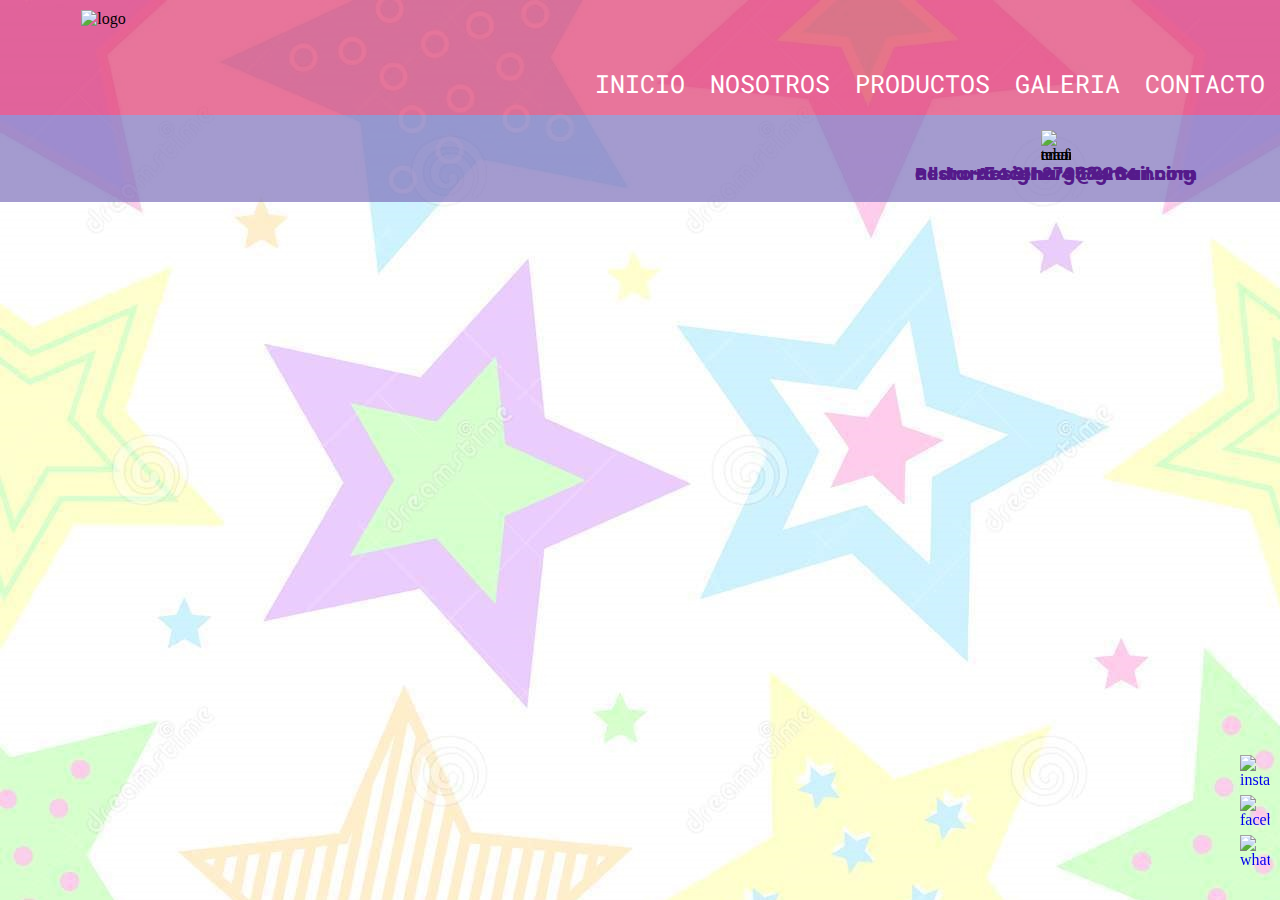
==== pages/contacto.html @ ff0ba6a3 "Proyecto Final" ====
<!DOCTYPE html>
<html lang="en">

<head>
    <meta charset="UTF-8">
    <meta http-equiv="X-UA-Compatible" content="IE=edge">
    <meta name="viewport" content="width=device-width, initial-scale=1.0">
    <link rel="stylesheet" href="../css/style.css">
    <link rel="icon" href="../assets/logo/logo.jpg">
    <title>AllStar</title>
</head>

<body>

    <div class="grid-container">
        <div class="header">

            <div class="grid-container-head">
                <div class="redes">
                    <a href="https://www.instagram.com/allstarargentina/" target="_blank">
                        <img src="./assets/logo/instagram (1).png" alt="instagram" class="instagram"></a>
                    <a href="https://m.facebook.com/profile.php?lst=100083978177848%3A100083978177848%3A1659454149&fref=nf&pn_ref=story"
                        target="_blank">
                        <img src="./assets/logo/facebook.png" alt="facebook" class="facebook"></a>
                </div>
                <div class="logo">
                    <img src="./assets/logo/png 359 x 151.png" alt="logo">
                </div>
                <div class="navbar">
                    <nav>
                        <ul>
                            <li><a href="../index.html">INICIO</a></li>
                            <li><a href="./nosotros.html">NOSOTROS</a></li>
                            <li><a href="./productos.html">PRODUCTOS</a></li>
                            <li><a href="./galeria.html">GALERIA</a></li>
                            <li><a href="./contacto.html">CONTACTO</a></li>
                        </ul>
                    </nav>
                </div>
            </div>

        </div>
        <div class="main">
            <div class="grid-container-main">
                

            </div>
        </div>

        <a href="https://api.whatsapp.com/send?phone=5491127988263&text=Hola, Quisiera Informacion acerca de"
            target="_blank"><img class="whatsapp" src="./assets/logo/whatsapp.png" alt="whatsapp"></a>

        <a href="https://www.instagram.com/allstarargentina/" target="_blank"><img src="./assets/logo/instagram (1).png"
                alt="instagram" class="instagram"></a>

        <a href="https://m.facebook.com/profile.php?lst=100083978177848%3A100083978177848%3A1659454149&fref=nf&pn_ref=story"
            target="_blank">
            <img src="./assets/logo/facebook.png" alt="facebook" class="facebook">
        </a>

        <div class="footer">
            <div class="grid-container-footer">
                <div class="ubicacion">
                    <img src="./assets/logo/mapa2.png" alt="mapa" class="mapa">
                    <p>Pedro Arocena 4584 Canning</p>
                </div>
                <div class="contacto">
                    <img src="./assets/logo/telefono.png" alt="telefono" class="telefono">
                    <p>+54 911 2798 8264</p>
                </div>
                <div class="email">
                    <img src="./assets/logo/email.png" alt="email" class="email">
                    <p>allstardesignarg@gmail.com</p>
                </div>
                <div class="seguimos">

                </div>
            </div>
        </div>

    </div>

</body>

</html>
---- css/style.css ----
@import url('https://fonts.googleapis.com/css2?family=Nunito+Sans:ital,wght@0,400;0,700;0,900;1,200&family=Roboto+Mono:ital,wght@0,400;1,200;1,500;1,700&display=swap');
@import url('https://fonts.googleapis.com/css2?family=Cardo:ital,wght@0,400;0,700;1,400&family=Hind:wght@400;500;700&display=swap');
@import url('https://fonts.googleapis.com/css2?family=Noto+Sans:ital,wght@0,400;0,900;1,300;1,500&family=Noto+Serif:ital,wght@0,400;0,700;1,700&display=swap');
@import url('https://fonts.googleapis.com/css2?family=Kaushan+Script&display=swap');
@import url('https://fonts.googleapis.com/css2?family=Poppins:ital,wght@0,100;0,400;1,400&display=swap');
/* font-family: 'Nunito Sans', sans-serif;
font-family: 'Roboto Mono', monospace;
font-family: 'Hind', sans-serif;
font-family: 'Cardo', serif;
font-family: 'Noto Sans', sans-serif;
font-family: 'Noto Serif', serif;
font-family: 'Kaushan Script', cursive;
font-family: 'Poppins', sans-serif;
#E2A0FF
#FFC1CF
#DB2763
#DB2763*/

* {
    margin: 0;
    padding: 0;
}

html {
    background-image: url(../assets/img/estrellas1.jpg);
}

.grid-container {
    display: grid;
    grid-template-columns: 1 auto;
    grid-template-rows: repeat(3, auto);
    grid-template-areas:
        "header"
        "main"
        "footer"
    ;
}

.header {
    grid-area: header;
    background-color: #db2763a3;
}




.main {
    grid-area: main;

}

.footer {
    grid-area: footer;
    background-color: #7d70bab3;
    ;
}

.grid-container-header {
    display: grid;
    grid-template-columns: 1 auto;
    grid-template-rows: repeat(3, auto);
    grid-template-areas:
        "redes"
        "logo"
        "navbar"

    ;
    grid-area: header;
}


.redes {
    display: none;
    justify-content: space-evenly;
    grid-area: redes;
}

.redes img {
    width: 30px;
    height: 30px;
    padding-top: 10px;
}

.logo {
    display: flex;
    justify-content: center;
    grid-area: logo;
}

.logo img {
    width: 200px;
    height: 84px;
}

.navbar {
    display: flex;
    flex-direction: column;
    align-items: center;
    grid-area: navbar;
}

.navbar ul {
    display: flex;
    flex-direction: row;
    list-style: none;
}

.navbar li {
    padding: 5px;

}

.navbar a {
    font-family: 'Roboto Mono', monospace;
    font-size: 15px;
    text-decoration: none;
    color: white;
}

.grid-container-main {
    display: grid;
    grid-template-columns: repeat(2, auto);
    grid-template-rows: repeat(2, auto);
    grid-template-areas:
        "sectionOne sectionOne"
        "sectionTwo sectionTwo"
    ;
    grid-area: main;
}

.sectionOne {
    display: flex;
    flex-direction: column;
    grid-area: sectionOne;
    background-image: url(https://sublishop.com.ar/wp-content/uploads/2019/11/fondo_header3-4.jpg);
    background-repeat: no-repeat;
    /* background-size: 100%; */
    align-items: center;
    padding-top: 15px;
    padding-bottom: 15px;
    margin-top: 15px;
    margin-bottom: 15px;
}

.sectionOne h1 {
    font-family: 'Kaushan Script', cursive;
    color: white;
    text-align: center;

}

.sectionOne p {
    font-family: 'Poppins', sans-serif;
    font-size: 18px;
    color: white;
    text-align: center;
    padding-right: 20px;
    padding-left: 20px;
}

.sectionOne img {
    width: 150px;
    height: 171px;
    padding-top: 10px;

}

.sectionTwo {
    display: flex;
    flex-direction: column;
    grid-area: sectionTwo;
    background-image: url(https://sublishop.com.ar/wp-content/uploads/2019/11/fondo_header3-4.jpg);
    background-repeat: no-repeat;
    /* background-size: 100%; */
    align-items: center;
    padding-top: 15px;
    padding-bottom: 15px;
    margin-top: 7px;
    margin-bottom: 15px;
}

.sectionTwo img {
    width: 200px;
    height: 200px;
    padding-top: 10px;
}

.sectionTwo h2 {
    font-family: 'Kaushan Script', cursive;
    color: white;
    font-size: 35px;
    text-align: center;
}

.sectionTwo p {
    font-family: 'Poppins', sans-serif;
    font-size: 18px;
    color: white;
    text-align: center;
    padding-right: 20px;
    padding-left: 20px;
}

.grid-container-footer {
    display: grid;
    grid-template-columns: 1 auto;
    grid-template-rows: repeat(3, auto);
    grid-template-areas:
        "ubicacion"
        "contacto"
        "email"
    ;
    grid-area: footer;
}


.footer {
    padding-top: 15px;
    padding-bottom: 15px;
}

.ubicacion {
    display: flex;
    grid-area: ubicacion;
    flex-direction: column;
    align-items: center;

}

.logoTwo {
    display: none;
}

.googleMap {
    display: none;
}

.ubicacion img {
    width: 30px;
    height: 30px;
}

.ubicacion p {
    font-family: 'Poppins', sans-serif;
    font-size: 18px;
    color: #551A8B;

}

.contacto {
    display: flex;
    flex-direction: column;
    grid-area: contacto;
    align-items: center;
}

.contacto img {
    width: 30px;
    height: 30px;
}

.contacto p {
    font-family: 'Poppins', sans-serif;
    font-size: 18px;
    color: #551A8B;
}

.email {
    display: flex;
    flex-direction: column;
    grid-area: email;
    align-items: center;
}

.email img {
    width: 30px;
    height: 30px;

}

.email p {
    font-family: 'Poppins', sans-serif;
    font-size: 18px;
    color: #551A8B;
}

.instagram {
    width: 30px;
    height: 30px;
    display: inline-block;
    position: fixed;
    bottom: 115px;
    right: 10px;
}

.facebook {
    width: 30px;
    height: 30px;
    display: inline-block;
    position: fixed;
    bottom: 75px;
    right: 10px;
}

.whatsapp {
    width: 30px;
    height: 30px;
    display: inline-block;
    position: fixed;
    bottom: 35px;
    right: 10px;
}

.navbarTwo {
    display: none;
}


@media (min-width: 768px) {

    .footer {
        margin-bottom: auto;
    }

    .sectionOne {
        display: flex;
        flex-direction: row;
    }

    .tituloOne {
        width: 400px;
        height: 250px;
        padding-top: 40px;
        margin-left: 40px;
    }

    .vasoPer {
        margin-left: 110px;
    }

    .sectionTwo {
        display: flex;
        flex-direction: row-reverse;
    }

    .tituloTwo {
        width: 400px;
        height: 250px;
        padding-top: 40px;
        margin-right: 40px;
    }

    .llaveroPer {
        margin-right: 50px;
    }

}

@media (min-width: 1020px) {

    .grid-container-head {
        display: grid;
        grid-template-columns: repeat(2, auto);
        grid-template-rows: 1 auto;
        grid-template-areas:
            "logo navbar";
        grid-area: header;
    }

    .logo {
        display: flex;
        align-items: flex-end;
    }

    .logo img {
        width: 250px;
        height: 105px;
        padding-top: 10px;
    }



    .navbar {
        display: flex;
        flex-direction: column;
        align-items: flex-end;
        justify-content: flex-end;
        padding-right: 10px;
        padding-bottom: 10px;
    }

    .navbar a {
        font-size: 19px;
        padding-left: 15px;
    }

    .tituloOne {
        width: 600px;
        height: 250px;
        padding-top: 80px;
        margin-left: 40px;
        font-size: 22px;
    }

    .tituloOne p {
        font-size: 20px;
    }

    .vasoPer {
        margin-left: 110px;
    }

    .sectionOne img {
        width: 200px;
        height: 229px;
    }

    .tituloTwo {
        width: 600px;
        height: 250px;
        padding-top: 80px;
        margin-right: 40px;
    }

    .tituloTwo h2 {
        font-size: 42px;
    }

    .tituloTwo p {
        font-size: 20px;
    }

    .sectionTwo img {
        width: 300px;
        height: 300px;
    }

    .grid-container-footer {
        display: grid;
        grid-template-columns: repeat(4, auto);
        grid-template-rows: 1 auto;
        grid-template-areas:
            "logoTwo navbarTwo datosTwo gooleMap"
        ;
        grid-area: footer;
    }

    .logoTwo {
        display: flex;
        justify-content: center;
        align-items: center;
        grid-area: logoTwo;

    }

    .logoTwo img {
        width: 230px;
        height: 96px;
    }

    .navbarTwo {
        display: inline;
        display: flex;
        justify-content: center;
        align-items: center;
        justify-content: flex-start;
        grid-area: navbarTwo;
    }

    .navbarTwo ul {
        list-style: none;
    }

    .navbarTwo li {
        padding-top: 7px;
    }

    .navbarTwo a {
        text-decoration: none;
    }

    .datosTwo {
        display: flex;
        flex-direction: column;
        grid-area: datosTwo;
        right: 10px;
    }

    .googleMap {
        display: flex;
        grid-area: googleMap;
    }

    .datosTwo p {
        font-size: 15px;
    }

}

@media (min-width: 1280px) {

    .tituloOne {
        width: 800px;
        height: 250px;
        padding-top: 80px;
        margin-left: 40px;
        font-size: 22px;
    }

    .tituloOne p {
        font-size: 25px;
    }


    .sectionOne img {
        width: 250px;
        height: 286px;
    }

    .tituloTwo {
        width: 800px;
        height: 250px;
        padding-top: 80px;
        margin-left: 40px;
        font-size: 22px;
    }

    .tituloTwo p {
        font-size: 25px;
    }


    .sectionTwo img {
        width: 300px;
        height: 300px;
    }

}

/* html nosotros.html */
/* mobile vista */

.container-main-nosotros {
    display: flex;
    flex-direction: column;
    background-image: url(../assets/img/abstract-background-blue.jpg);
}

p {
    font-family: 'Kaushan Script', cursive;
    font-size: 40px;
    color: #DB2763;
    text-align: center;
    font-weight: bold;
}

span {
    color: #DB2763;
    font-weight: bold;
    font-style: italic;
}

.nosotros img {

    width: 300px;
    height: 193px;

}

.nosotros {
    display: flex;
    justify-content: center;
}



h1 {
    font-family: 'Poppins', sans-serif;
    color: #DB2763;
    text-align: center;
}

.infoDos {
    font-family: 'Poppins', sans-serif;
    color: black;
    font-size: 15px;
    text-align: center;
    padding-bottom: 20px;
    padding-left: 25px;
    padding-right: 20px;
    font-weight: 400;
}

@media (min-width: 768px) {

.infoDos {
    font-size: 20px;
}

.nosotros img {

    width: 350px;
    height: 225px;

}

.container-main-nosotros {
    margin-bottom: 15px;
}

}

@media (min-width: 1020px) {

    .infoDos {
        font-size: 25px;
    }
    
    .nosotros img {
        width: 400px;
        height: 257px;
    }

    .infoDos {
        margin-right: 50px;
        margin-left: 50px;
    }
    .navbar a {
        font-size: 20px;
      
    }

}

@media (min-width: 1280px) {

    .infoDos {
        font-size: 30px;
    }
    
    .nosotros img {
        width: 500px;
        height: 322px;
    }

    .infoDos {
        margin-right: 80px;
        margin-left: 80px;
    }
    .navbar a {
        font-size: 25px;
      
    }

}

/* productos.html */
/* mobile */

.grid-container-main-productos {

display: grid;
grid-template-columns: repeat(2, auto);
grid-template-rows: repeat(4, auto);
grid-template-areas: 
"productoUno productoDos"
"productoTres productoCuatro"
"productoCinco productoSeis"
"productoSiete productoOcho"

;
grid-area: main;


}

.grid-container-main-productos img{
    width: 150px;
    height: 150px;
}

.grid-container-main-productos p{
    font-family: 'Poppins', sans-serif;
    font-size: 15px;
 
}

.productoUno {
    display: flex;
    flex-direction: column;
    grid-area: productoUno;
    align-content: center;
    align-items: center;
    padding-top: 15px;
    padding-bottom: 15px;
}
.productoDos {
    display: flex;
    flex-direction: column;
    grid-area: productoDos;
    align-content: center;
    align-items: center;
    padding-top: 15px;
    padding-bottom: 15px;
}
.productoTres {
    display: flex;
    flex-direction: column;
    grid-area: productoTres;
    align-content: center;
    align-items: center;
    padding-top: 15px;
    padding-bottom: 15px;
}
.productoCuatro {
    display: flex;
    flex-direction: column;
    grid-area: productoCuatro;
    align-content: center;
    align-items: center;
    padding-top: 15px;
    padding-bottom: 15px;
}
.productoCinco {
    display: flex;
    flex-direction: column;
    grid-area: productoCinco;
    align-content: center;
    align-items: center;
    padding-top: 15px;
    padding-bottom: 15px;
}
.productoSeis {
    display: flex;
    flex-direction: column;
    grid-area: productoSeis;
    align-content: center;
    align-items: center;
    padding-top: 15px;
    padding-bottom: 15px;
}
.productoSiete {
    display: flex;
    flex-direction: column;
    grid-area: productoSiete;
    align-content: center;
    align-items: center;
    padding-top: 15px;
    padding-bottom: 15px;
}
.productoOcho {
    display: flex;
    flex-direction: column;
    grid-area: productoOcho;
    align-content: center;
    align-items: center;
    padding-top: 15px;
    padding-bottom: 15px;
}

.grid-container-main-productos button{
    font-family: 'Poppins', sans-serif;
    width: 70px;
    height: 25px;
    font-size: 12px;
    border-radius: 8px;
    color: white;
    background-color: #DB2763;
}

.btn:hover{
    background-color: gray;
}

@media (min-width: 768px) {

    .grid-container-main-productos img{
        width: 250px;
        height: 250px;
    }

    .grid-container-main-productos p{
        font-size: 20px;
    }
    
    .grid-container-main-productos button{
        font-family: 'Poppins', sans-serif;
        width: 85px;
        height: 35px;
        font-size: 20px;
        border-radius: 8px;
        color: white;
        background-color: #DB2763;
    }
    
    .btn:hover{
        background-color: gray;
    }
    

}

@media (min-width: 1020px) {
    .grid-container-main-productos {
        background-image: url(../assets/img/abstract-background-blue.jpg);
        display: grid;
        grid-template-columns: repeat(5, auto);
        grid-template-rows: repeat(4, auto);
        grid-template-areas:
        "productoUno productoUno productoDos productoCuatro productoCuatro"
        "productoUno productoUno productoTres productoCuatro productoCuatro"
        "productoCinco productoSiete productoSiete productoOcho productoOcho"
        "productoSeis productoSiete productoSiete productoOcho productoOcho"
        ;
        grid-area: main;
    }

   .productoUno {
    display: flex;
    grid-area: productoUno;
    justify-content: center;
    align-items: center;
   }

   .productoUno img{
    width: 300px;
    height: 300px;
   }
   .productoDos {
    display: flex;
    grid-area: productoDos;
    align-items: center;
    justify-content: center;
   }

   .productoDos img{
    width: 150px;
    height: 150px;
   }
   .productoTres {
    display: flex;
    grid-area: productoTres;
    align-items: center;
    justify-content: center;
   }

   .productoTres img{
    width: 150px;
    height: 150px;
   }

   .productoCuatro {
    display: flex;
    grid-area: productoCuatro;
    align-items: center;
    justify-content: center;
   }

   .productoCuatro img{
    width: 300px;
    height: 300px;
   }

   .productoDos img{
    width: 150px;
    height: 150px;
   }
   .productoTres {
    display: flex;
    grid-area: productoTres;
    align-items: center;
    justify-content: center;
   }

   .productoTres img{
    width: 150px;
    height: 150px;
   }

   .productoCinco {
    display: flex;
    grid-area: productoCinco;
    align-items: center;
    justify-content: center;
   }

   .productoCinco img{
    width: 150px;
    height: 150px;
   }

   .productoSeis {
    display: flex;
    grid-area: productoSeis;
    align-items: center;
    justify-content: center;
   }

   .productoSeis img{
    width: 150px;
    height: 150px;
   }

   .productoSiete {
    display: flex;
    grid-area: productoSiete;
    align-items: center;
    justify-content: center;
   }

   .productoSiete img{
    width: 300px;
    height: 300px;
   }

   .productoOcho {
    display: flex;
    grid-area: productoOcho;
    align-items: center;
    justify-content: center;
   }

   .productoOcho img{
    width: 300px;
    height: 300px;
   }
   

}
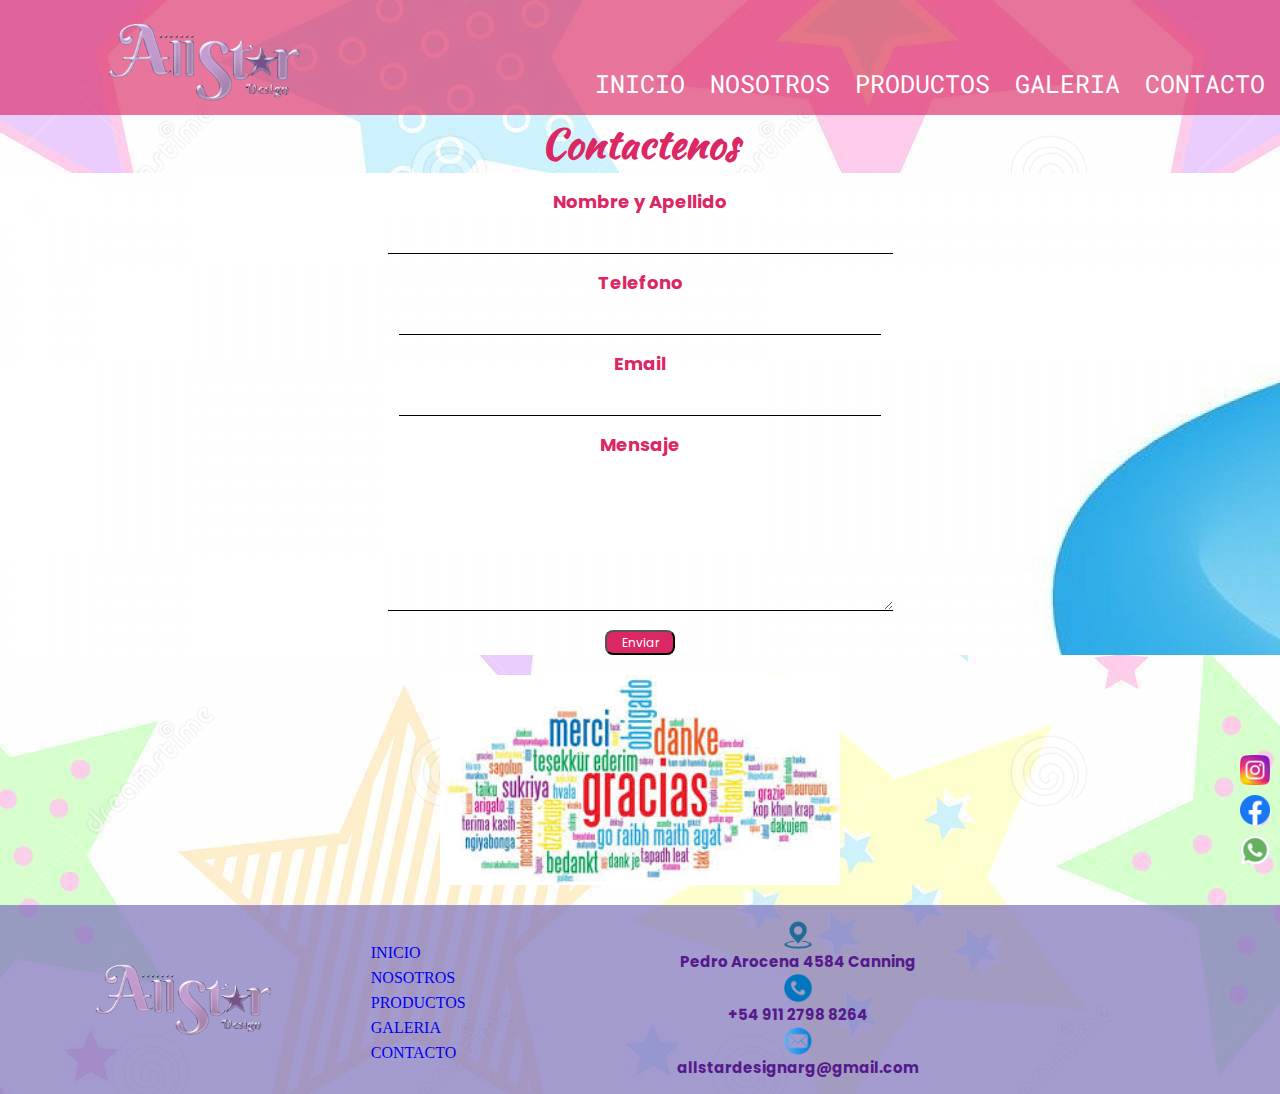
==== commit eccdf5bf: "crean paginas contacto y galeria y estilos" ====
--- a/pages/contacto.html
+++ b/pages/contacto.html
@@ -12,7 +12,7 @@
 
 <body>
 
-    <div class="grid-container">
+    <div class="grid-container-producto">
         <div class="header">
 
             <div class="grid-container-head">
@@ -24,16 +24,16 @@
                         <img src="./assets/logo/facebook.png" alt="facebook" class="facebook"></a>
                 </div>
                 <div class="logo">
-                    <img src="./assets/logo/png 359 x 151.png" alt="logo">
+                    <img src="../assets/logo/png 359 x 151.png" alt="logo">
                 </div>
                 <div class="navbar">
                     <nav>
                         <ul>
                             <li><a href="../index.html">INICIO</a></li>
-                            <li><a href="./nosotros.html">NOSOTROS</a></li>
-                            <li><a href="./productos.html">PRODUCTOS</a></li>
-                            <li><a href="./galeria.html">GALERIA</a></li>
-                            <li><a href="./contacto.html">CONTACTO</a></li>
+                            <li><a href="../pages/nosotros.html">NOSOTROS</a></li>
+                            <li><a href="../pages/productos.html">PRODUCTOS</a></li>
+                            <li><a href="../pages/galeria.html">GALERIA</a></li>
+                            <li><a href="../pages/contacto.html">CONTACTO</a></li>
                         </ul>
                     </nav>
                 </div>
@@ -41,39 +41,83 @@
 
         </div>
         <div class="main">
-            <div class="grid-container-main">
-                
+            <p>Contactenos</p>
+            <main class="grid-container-main-contacto">
+                <div class="form">
+                    <form action="#" method="get" class="formulario">
+                        <label for="#">
+                            <p>Nombre y Apellido</p>
+                        </label>
+                        <input type="text" name="nombre" class="planilla">
+                        <label for="#">
+                            <p>Telefono</p>
+                            <input type="number" name="telefono" class="planilla">
+                        </label>
+                        <label for="#">
+                            <p>Email</p>
+                            <input type="email" name="email" class="planilla">
+                        </label>
+                        <label for="#">
+                            <p>Mensaje</p>
+                            <textarea name="mensaje" cols="23" rows="4" class="planilla"></textarea>
+                        </label>
+                        <input type="submit" value="Enviar" class="submit">
+                    </form>
+                </div>
+                <div class="gracias">
+                    <img src="../assets/img/gracias.jfif" alt="gracias">
+                </div>
 
-            </div>
+
+            </main>
         </div>
 
         <a href="https://api.whatsapp.com/send?phone=5491127988263&text=Hola, Quisiera Informacion acerca de"
-            target="_blank"><img class="whatsapp" src="./assets/logo/whatsapp.png" alt="whatsapp"></a>
+            target="_blank"><img class="whatsapp" src="../assets/logo/whatsapp.png" alt="whatsapp"></a>
 
-        <a href="https://www.instagram.com/allstarargentina/" target="_blank"><img src="./assets/logo/instagram (1).png"
-                alt="instagram" class="instagram"></a>
+        <a href="https://www.instagram.com/allstarargentina/" target="_blank"><img
+                src="../assets/logo/instagram (1).png" alt="instagram" class="instagram"></a>
 
         <a href="https://m.facebook.com/profile.php?lst=100083978177848%3A100083978177848%3A1659454149&fref=nf&pn_ref=story"
             target="_blank">
-            <img src="./assets/logo/facebook.png" alt="facebook" class="facebook">
+            <img src="../assets/logo/facebook.png" alt="facebook" class="facebook">
         </a>
 
         <div class="footer">
             <div class="grid-container-footer">
-                <div class="ubicacion">
-                    <img src="./assets/logo/mapa2.png" alt="mapa" class="mapa">
-                    <p>Pedro Arocena 4584 Canning</p>
+                <div class="logoTwo">
+                    <img src="../assets/logo/png 359 x 151.png" alt="logo">
                 </div>
-                <div class="contacto">
-                    <img src="./assets/logo/telefono.png" alt="telefono" class="telefono">
-                    <p>+54 911 2798 8264</p>
+                <div class="navbarTwo">
+                    <nav>
+                        <ul>
+                            <li><a href="../index.html">INICIO</a></li>
+                            <li><a href="../pages/nosotros.html">NOSOTROS</a></li>
+                            <li><a href="../pages/productos.html">PRODUCTOS</a></li>
+                            <li><a href="../pages/galeria.html">GALERIA</a></li>
+                            <li><a href="../pages/contacto.html">CONTACTO</a></li>
+                        </ul>
+                    </nav>
                 </div>
-                <div class="email">
-                    <img src="./assets/logo/email.png" alt="email" class="email">
-                    <p>allstardesignarg@gmail.com</p>
+                <div class="datosTwo">
+                    <div class="ubicacion">
+                        <img src="../assets/logo/mapa2.png" alt="mapa" class="mapa">
+                        <p>Pedro Arocena 4584 Canning</p>
+                    </div>
+                    <div class="contacto">
+                        <img src="../assets/logo/telefono.png" alt="telefono" class="telefono">
+                        <p>+54 911 2798 8264</p>
+                    </div>
+                    <div class="email">
+                        <img src="../assets/logo/email.png" alt="email" class="email">
+                        <p>allstardesignarg@gmail.com</p>
+                    </div>
                 </div>
-                <div class="seguimos">
-
+                <div>
+                    <iframe
+                        src="https://www.google.com/maps/embed?pb=!1m18!1m12!1m3!1d3274.002123159892!2d-58.50032218424681!3d-34.85617397840747!2m3!1f0!2f0!3f0!3m2!1i1024!2i768!4f13.1!3m3!1m2!1s0x95bcd6d1e5e07d3f%3A0x6f50c8ba6142bf87!2sPedro%20Arocena%204584%2C%20B1807BXL%20Canning%2C%20Provincia%20de%20Buenos%20Aires!5e0!3m2!1ses!2sar!4v1660832182838!5m2!1ses!2sar"
+                        width="150" height="150" style="border:0;" allowfullscreen="" loading="lazy"
+                        referrerpolicy="no-referrer-when-downgrade" class="googleMap"></iframe>
                 </div>
             </div>
         </div>
--- a/css/style.css
+++ b/css/style.css
@@ -112,7 +112,7 @@
 
 .navbar a {
     font-family: 'Roboto Mono', monospace;
-    font-size: 15px;
+    font-size: 12px;
     text-decoration: none;
     color: white;
 }
@@ -318,6 +318,11 @@
 
 @media (min-width: 768px) {
 
+
+    .navbar a {
+        font-size: 18px;
+    }
+
     .footer {
         margin-bottom: auto;
     }
@@ -593,20 +598,20 @@
 
 @media (min-width: 768px) {
 
-.infoDos {
-    font-size: 20px;
-}
-
-.nosotros img {
-
-    width: 350px;
-    height: 225px;
-
-}
-
-.container-main-nosotros {
-    margin-bottom: 15px;
-}
+    .infoDos {
+        font-size: 20px;
+    }
+
+    .nosotros img {
+
+        width: 350px;
+        height: 225px;
+
+    }
+
+    .container-main-nosotros {
+        margin-bottom: 15px;
+    }
 
 }
 
@@ -615,7 +620,7 @@
     .infoDos {
         font-size: 25px;
     }
-    
+
     .nosotros img {
         width: 400px;
         height: 257px;
@@ -625,9 +630,10 @@
         margin-right: 50px;
         margin-left: 50px;
     }
+
     .navbar a {
         font-size: 20px;
-      
+
     }
 
 }
@@ -637,7 +643,7 @@
     .infoDos {
         font-size: 30px;
     }
-    
+
     .nosotros img {
         width: 500px;
         height: 322px;
@@ -647,9 +653,10 @@
         margin-right: 80px;
         margin-left: 80px;
     }
+
     .navbar a {
         font-size: 25px;
-      
+
     }
 
 }
@@ -659,30 +666,30 @@
 
 .grid-container-main-productos {
 
-display: grid;
-grid-template-columns: repeat(2, auto);
-grid-template-rows: repeat(4, auto);
-grid-template-areas: 
-"productoUno productoDos"
-"productoTres productoCuatro"
-"productoCinco productoSeis"
-"productoSiete productoOcho"
-
-;
-grid-area: main;
-
-
-}
-
-.grid-container-main-productos img{
+    display: grid;
+    grid-template-columns: repeat(2, auto);
+    grid-template-rows: repeat(4, auto);
+    grid-template-areas:
+        "productoUno productoDos"
+        "productoTres productoCuatro"
+        "productoCinco productoSeis"
+        "productoSiete productoOcho"
+
+    ;
+    grid-area: main;
+
+
+}
+
+.grid-container-main-productos img {
     width: 150px;
     height: 150px;
 }
 
-.grid-container-main-productos p{
+.grid-container-main-productos p {
     font-family: 'Poppins', sans-serif;
     font-size: 15px;
- 
+
 }
 
 .productoUno {
@@ -694,6 +701,7 @@
     padding-top: 15px;
     padding-bottom: 15px;
 }
+
 .productoDos {
     display: flex;
     flex-direction: column;
@@ -703,6 +711,7 @@
     padding-top: 15px;
     padding-bottom: 15px;
 }
+
 .productoTres {
     display: flex;
     flex-direction: column;
@@ -712,6 +721,7 @@
     padding-top: 15px;
     padding-bottom: 15px;
 }
+
 .productoCuatro {
     display: flex;
     flex-direction: column;
@@ -721,6 +731,7 @@
     padding-top: 15px;
     padding-bottom: 15px;
 }
+
 .productoCinco {
     display: flex;
     flex-direction: column;
@@ -730,6 +741,7 @@
     padding-top: 15px;
     padding-bottom: 15px;
 }
+
 .productoSeis {
     display: flex;
     flex-direction: column;
@@ -739,6 +751,7 @@
     padding-top: 15px;
     padding-bottom: 15px;
 }
+
 .productoSiete {
     display: flex;
     flex-direction: column;
@@ -748,6 +761,7 @@
     padding-top: 15px;
     padding-bottom: 15px;
 }
+
 .productoOcho {
     display: flex;
     flex-direction: column;
@@ -758,7 +772,7 @@
     padding-bottom: 15px;
 }
 
-.grid-container-main-productos button{
+.grid-container-main-productos button {
     font-family: 'Poppins', sans-serif;
     width: 70px;
     height: 25px;
@@ -768,23 +782,23 @@
     background-color: #DB2763;
 }
 
-.btn:hover{
+.btn:hover {
     background-color: gray;
 }
 
 @media (min-width: 768px) {
 
-    .grid-container-main-productos img{
+    .grid-container-main-productos img {
         width: 250px;
         height: 250px;
     }
 
-    .grid-container-main-productos p{
+    .grid-container-main-productos p {
         font-size: 20px;
     }
-    
-    .grid-container-main-productos button{
-        font-family: 'Poppins', sans-serif;
+
+    .grid-container-main-productos button {
+
         width: 85px;
         height: 35px;
         font-size: 20px;
@@ -792,11 +806,11 @@
         color: white;
         background-color: #DB2763;
     }
-    
-    .btn:hover{
+
+    .btn:hover {
         background-color: gray;
     }
-    
+
 
 }
 
@@ -807,123 +821,322 @@
         grid-template-columns: repeat(5, auto);
         grid-template-rows: repeat(4, auto);
         grid-template-areas:
-        "productoUno productoUno productoDos productoCuatro productoCuatro"
-        "productoUno productoUno productoTres productoCuatro productoCuatro"
-        "productoCinco productoSiete productoSiete productoOcho productoOcho"
-        "productoSeis productoSiete productoSiete productoOcho productoOcho"
+            "productoUno productoUno productoDos productoCuatro productoCuatro"
+            "productoUno productoUno productoTres productoCuatro productoCuatro"
+            "productoCinco productoSiete productoSiete productoOcho productoOcho"
+            "productoSeis productoSiete productoSiete productoOcho productoOcho"
         ;
         grid-area: main;
     }
 
-   .productoUno {
-    display: flex;
-    grid-area: productoUno;
+    .productoUno {
+        display: flex;
+        grid-area: productoUno;
+        justify-content: center;
+        align-items: center;
+    }
+
+    .productoUno img {
+        width: 300px;
+        height: 300px;
+    }
+
+    .productoDos {
+        display: flex;
+        grid-area: productoDos;
+        align-items: center;
+        justify-content: center;
+    }
+
+    .productoDos img {
+        width: 150px;
+        height: 150px;
+    }
+
+    .productoTres {
+        display: flex;
+        grid-area: productoTres;
+        align-items: center;
+        justify-content: center;
+    }
+
+    .productoTres img {
+        width: 150px;
+        height: 150px;
+    }
+
+    .productoCuatro {
+        display: flex;
+        grid-area: productoCuatro;
+        align-items: center;
+        justify-content: center;
+    }
+
+    .productoCuatro img {
+        width: 300px;
+        height: 300px;
+    }
+
+    .productoDos img {
+        width: 150px;
+        height: 150px;
+    }
+
+    .productoTres {
+        display: flex;
+        grid-area: productoTres;
+        align-items: center;
+        justify-content: center;
+    }
+
+    .productoTres img {
+        width: 150px;
+        height: 150px;
+    }
+
+    .productoCinco {
+        display: flex;
+        grid-area: productoCinco;
+        align-items: center;
+        justify-content: center;
+    }
+
+    .productoCinco img {
+        width: 150px;
+        height: 150px;
+    }
+
+    .productoSeis {
+        display: flex;
+        grid-area: productoSeis;
+        align-items: center;
+        justify-content: center;
+    }
+
+    .productoSeis img {
+        width: 150px;
+        height: 150px;
+    }
+
+    .productoSiete {
+        display: flex;
+        grid-area: productoSiete;
+        align-items: center;
+        justify-content: center;
+    }
+
+    .productoSiete img {
+        width: 300px;
+        height: 300px;
+    }
+
+    .productoOcho {
+        display: flex;
+        grid-area: productoOcho;
+        align-items: center;
+        justify-content: center;
+    }
+
+    .productoOcho img {
+        width: 300px;
+        height: 300px;
+    }
+
+
+}
+
+/* galeria.html */
+/* mobile */
+
+.grid-container-main-galeria p {
+    font-family: 'Poppins', sans-serif;
+    font-size: 20px;
+}
+
+.videoUno {
+    display: flex;
+    flex-direction: column;
+    align-items: center;
+    padding: 15px;
+}
+
+.videoDos {
+    display: flex;
+    flex-direction: column;
+    align-items: center;
+    padding: 15px;
+}
+
+.videoTres {
+    display: flex;
+    flex-direction: column;
+    align-items: center;
+    padding: 15px;
+}
+
+.videoCuatro {
+    display: flex;
+    flex-direction: column;
+    align-items: center;
+    padding: 15px;
+}
+
+.videoCinco {
+    display: flex;
+    flex-direction: column;
+    align-items: center;
+    padding: 15px;
+}
+
+.videoSeis {
+    display: flex;
+    flex-direction: column;
+    align-items: center;
+    padding: 15px;
+}
+
+@media (min-width: 768px) {
+    .grid-container-main-galeria {
+        display: grid;
+        grid-template-columns: repeat(2, auto);
+        grid-template-rows: repeat(3, auto);
+        grid-template-areas:
+            "videoUno videoDos"
+            "videoTres videoCuatro"
+            "videoCinco videoSeis"
+        ;
+        grid-area: main;
+    }
+
+    .grid-container-main-galeria p {
+        padding-bottom: 10px;
+    }
+
+    .videoUno {
+        grid-area: videoUno;
+    }
+
+    .videoDos {
+        grid-area: videoDos;
+    }
+
+    .videoTres {
+        grid-area: videoTres;
+    }
+
+    .videoCuatro {
+        grid-area: videoCuatro;
+    }
+
+    .videoCinco {
+        grid-area: videoCinco;
+    }
+
+    .videoSeis {
+        grid-area: videoSeis;
+    }
+}
+
+@media (min-width: 1020px) {
+    .grid-container-main-galeria iframe {
+        width: 400px;
+        height: 200px;
+    }
+
+
+
+
+}
+
+@media (min-width: 1280px) {
+
+    .grid-container-main-galeria {
+        display: grid;
+        grid-template-columns: repeat(3, auto);
+        grid-template-rows: repeat(2, auto);
+        grid-template-areas:
+            "videoUno videoDos videoTres"
+            "videoCuatro videoCinco videoSeis"
+        ;
+        grid-area: main;
+        padding-bottom: 90px;
+    }
+
+    .grid-container-main-galeria iframe {
+        width: 350px;
+        height: 180px;
+    }
+
+
+}
+
+/* contactos.html */
+/* mmobile */
+
+.grid-container-main-contacto {
+    display: grid;
+    grid-template-columns: 1, auto;
+    grid-template-rows: repeat(2, auto);
+    grid-template-areas:
+        "form"
+        "gracias"
+    ;
+    grid-area: main;
+}
+
+.grid-container-main-contacto p {
+    font-family: 'Poppins', sans-serif;
+    font-size: 18px;
+}
+
+.form {
+    background-image: url(../assets/img/abstract-background-blue.jpg);
+    display: flex;
+    align-items: center;
     justify-content: center;
-    align-items: center;
-   }
-
-   .productoUno img{
-    width: 300px;
-    height: 300px;
-   }
-   .productoDos {
-    display: flex;
-    grid-area: productoDos;
+    grid-area: form;
+    padding-top: 15px;
+}
+
+.gracias {
+    display: flex;
     align-items: center;
     justify-content: center;
-   }
-
-   .productoDos img{
-    width: 150px;
-    height: 150px;
-   }
-   .productoTres {
-    display: flex;
-    grid-area: productoTres;
-    align-items: center;
-    justify-content: center;
-   }
-
-   .productoTres img{
-    width: 150px;
-    height: 150px;
-   }
-
-   .productoCuatro {
-    display: flex;
-    grid-area: productoCuatro;
-    align-items: center;
-    justify-content: center;
-   }
-
-   .productoCuatro img{
-    width: 300px;
-    height: 300px;
-   }
-
-   .productoDos img{
-    width: 150px;
-    height: 150px;
-   }
-   .productoTres {
-    display: flex;
-    grid-area: productoTres;
-    align-items: center;
-    justify-content: center;
-   }
-
-   .productoTres img{
-    width: 150px;
-    height: 150px;
-   }
-
-   .productoCinco {
-    display: flex;
-    grid-area: productoCinco;
-    align-items: center;
-    justify-content: center;
-   }
-
-   .productoCinco img{
-    width: 150px;
-    height: 150px;
-   }
-
-   .productoSeis {
-    display: flex;
-    grid-area: productoSeis;
-    align-items: center;
-    justify-content: center;
-   }
-
-   .productoSeis img{
-    width: 150px;
-    height: 150px;
-   }
-
-   .productoSiete {
-    display: flex;
-    grid-area: productoSiete;
-    align-items: center;
-    justify-content: center;
-   }
-
-   .productoSiete img{
-    width: 300px;
-    height: 300px;
-   }
-
-   .productoOcho {
-    display: flex;
-    grid-area: productoOcho;
-    align-items: center;
-    justify-content: center;
-   }
-
-   .productoOcho img{
-    width: 300px;
-    height: 300px;
-   }
-   
-
-}+    grid-area: gracias;
+    padding-top: 20px;
+    padding-bottom: 20px;
+}
+
+.gracias img{
+    width: 400px;
+    height: 210px;
+}
+
+.formulario {
+    display: flex;
+    align-items: center;
+    flex-direction: column;
+}
+
+.submit{
+    font-family: 'Poppins', sans-serif;
+    width: 70px;
+    height: 25px;
+    font-size: 12px;
+    border-radius: 8px;
+    color: white;
+    background-color: #DB2763;
+}
+
+.planilla {
+    font-family: 'Poppins', sans-serif;
+    font-size: 25px;
+    background: 0;
+    border: 0;
+    border-bottom: 1px solid;
+    width: 100%;
+    margin-bottom: 15px;
+}
+
+
+
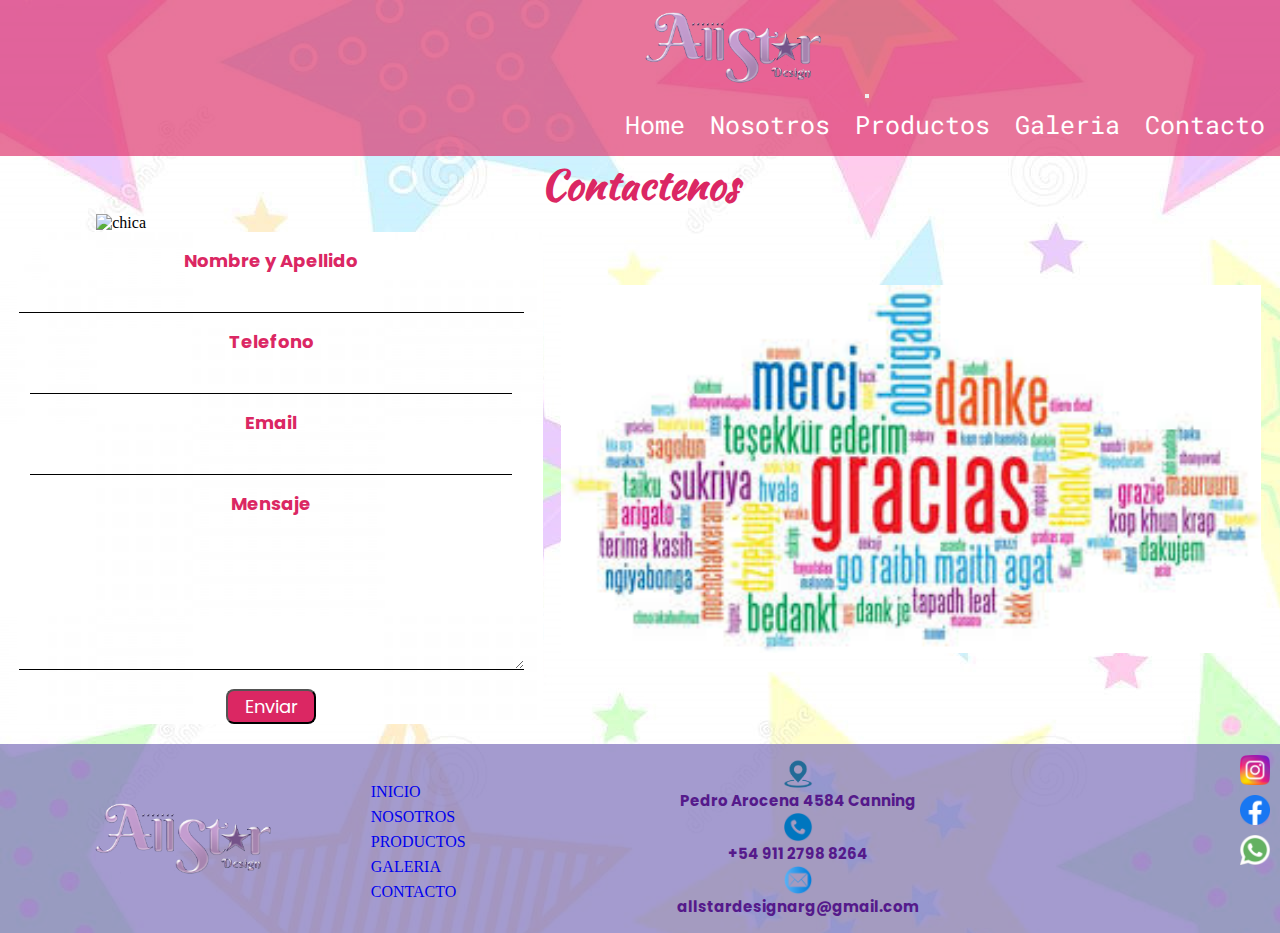
==== commit c821f475: "incluyo navber responsive con bootstrap" ====
--- a/pages/contacto.html
+++ b/pages/contacto.html
@@ -5,6 +5,8 @@
     <meta charset="UTF-8">
     <meta http-equiv="X-UA-Compatible" content="IE=edge">
     <meta name="viewport" content="width=device-width, initial-scale=1.0">
+    <link href="https://cdn.jsdelivr.net/npm/bootstrap@5.2.0/dist/css/bootstrap.min.css" rel="stylesheet"
+        integrity="sha384-gH2yIJqKdNHPEq0n4Mqa/HGKIhSkIHeL5AyhkYV8i59U5AR6csBvApHHNl/vI1Bx" crossorigin="anonymous">
     <link rel="stylesheet" href="../css/style.css">
     <link rel="icon" href="../assets/logo/logo.jpg">
     <title>AllStar</title>
@@ -15,34 +17,44 @@
     <div class="grid-container-producto">
         <div class="header">
 
-            <div class="grid-container-head">
-                <div class="redes">
-                    <a href="https://www.instagram.com/allstarargentina/" target="_blank">
-                        <img src="./assets/logo/instagram (1).png" alt="instagram" class="instagram"></a>
-                    <a href="https://m.facebook.com/profile.php?lst=100083978177848%3A100083978177848%3A1659454149&fref=nf&pn_ref=story"
-                        target="_blank">
-                        <img src="./assets/logo/facebook.png" alt="facebook" class="facebook"></a>
+            <nav class="navbar navbar-expand-lg ">
+                <div class="container-fluid">
+                    <a class="navbar-brand" href="#">
+                        <img src="../assets/logo/png 359 x 151.png" alt="" width="230" height="96">
+                    </a>
+                    <button class="navbar-toggler" type="button" data-bs-toggle="collapse" data-bs-target="#navbarNav"
+                        aria-controls="navbarNav" aria-expanded="false" aria-label="Toggle navigation">
+                        <span class="navbar-toggler-icon"></span>
+                    </button>
+                    <div class="collapse navbar-collapse" id="navbarNav">
+                        <ul class="navbar-nav">
+                            <li class="nav-item">
+                                <a class="nav-link active" aria-current="page" href="../index.html">Home</a>
+                            </li>
+                            <li class="nav-item">
+                                <a class="nav-link" href="../pages/nosotros.html">Nosotros</a>
+                            </li>
+                            <li class="nav-item">
+                                <a class="nav-link" href="../pages/productos.html">Productos</a>
+                            </li>
+                            <li class="nav-item">
+                                <a class="nav-link" href="../pages/galeria.html">Galeria</a>
+                            </li>
+                            <li class="nav-item">
+                                <a class="nav-link" href="../pages/contacto.html">Contacto</a>
+                            </li>
+                        </ul>
+                    </div>
                 </div>
-                <div class="logo">
-                    <img src="../assets/logo/png 359 x 151.png" alt="logo">
-                </div>
-                <div class="navbar">
-                    <nav>
-                        <ul>
-                            <li><a href="../index.html">INICIO</a></li>
-                            <li><a href="../pages/nosotros.html">NOSOTROS</a></li>
-                            <li><a href="../pages/productos.html">PRODUCTOS</a></li>
-                            <li><a href="../pages/galeria.html">GALERIA</a></li>
-                            <li><a href="../pages/contacto.html">CONTACTO</a></li>
-                        </ul>
-                    </nav>
-                </div>
-            </div>
+            </nav>
 
         </div>
         <div class="main">
             <p>Contactenos</p>
             <main class="grid-container-main-contacto">
+                <div class="chica">
+                    <img src="../assets/img/chica.jpg" alt="chica">
+                </div>
                 <div class="form">
                     <form action="#" method="get" class="formulario">
                         <label for="#">
@@ -124,6 +136,10 @@
 
     </div>
 
+    <script src="https://cdn.jsdelivr.net/npm/bootstrap@5.2.0/dist/js/bootstrap.bundle.min.js"
+    integrity="sha384-A3rJD856KowSb7dwlZdYEkO39Gagi7vIsF0jrRAoQmDKKtQBHUuLZ9AsSv4jD4Xa"
+    crossorigin="anonymous"></script>
+
 </body>
 
 </html>--- a/css/style.css
+++ b/css/style.css
@@ -87,11 +87,18 @@
     grid-area: logo;
 }
 
+
+
 .logo img {
     width: 200px;
     height: 84px;
 }
 
+
+.navbar-expand-lg, .navbar-collapse {
+    justify-content: flex-end;
+
+}
 .navbar {
     display: flex;
     flex-direction: column;
@@ -133,8 +140,8 @@
     flex-direction: column;
     grid-area: sectionOne;
     background-image: url(https://sublishop.com.ar/wp-content/uploads/2019/11/fondo_header3-4.jpg);
-    background-repeat: no-repeat;
-    /* background-size: 100%; */
+   
+    background-size: cover;
     align-items: center;
     padding-top: 15px;
     padding-bottom: 15px;
@@ -170,8 +177,9 @@
     flex-direction: column;
     grid-area: sectionTwo;
     background-image: url(https://sublishop.com.ar/wp-content/uploads/2019/11/fondo_header3-4.jpg);
-    background-repeat: no-repeat;
+    /* background-repeat: no-repeat; */
     /* background-size: 100%; */
+    background-size: cover;
     align-items: center;
     padding-top: 15px;
     padding-bottom: 15px;
@@ -540,6 +548,58 @@
         height: 300px;
     }
 
+}
+
+@media (min-width: 2298px) {
+
+    .sectionOne {
+    display: flex;
+    flex-direction: row;
+    justify-content: space-evenly;
+    }
+
+    .sectionOne img {
+        width: 456px;
+        height: 534px;
+    }
+
+    .tituloOne h1 {
+        font-size: 70px;
+    }
+
+
+    .tituloOne p {
+        font-size: 30px;
+    }
+
+    .tituloOne {
+        padding-top: 0px;
+    }
+    
+
+
+    .sectionTwo {
+        display: flex;
+        flex-direction: row-reverse;
+        justify-content: space-evenly;
+    }
+
+    .sectionTwo img {
+        width: 500px;
+        height: 500px;
+    }
+
+    .tituloTwo p {
+        font-size: 30px;
+    }
+
+    .tituloTwo h2 {
+        font-size: 70px;
+    }
+
+    .tituloTwo {
+        padding-top: 0px;
+    }
 }
 
 /* html nosotros.html */
@@ -1076,8 +1136,9 @@
 .grid-container-main-contacto {
     display: grid;
     grid-template-columns: 1, auto;
-    grid-template-rows: repeat(2, auto);
+    grid-template-rows: repeat(3, auto);
     grid-template-areas:
+        "chica"
         "form"
         "gracias"
     ;
@@ -1089,6 +1150,13 @@
     font-size: 18px;
 }
 
+.chica {
+    display: flex;
+    grid-area: chica;
+    justify-content: center;
+    
+}
+
 .form {
     background-image: url(../assets/img/abstract-background-blue.jpg);
     display: flex;
@@ -1096,6 +1164,11 @@
     justify-content: center;
     grid-area: form;
     padding-top: 15px;
+}
+
+.chica img{
+    width: 350px;
+    height: 213pxgid;
 }
 
 .gracias {
@@ -1128,6 +1201,10 @@
     background-color: #DB2763;
 }
 
+.submit:hover {
+    background-color: gray;
+}
+
 .planilla {
     font-family: 'Poppins', sans-serif;
     font-size: 25px;
@@ -1138,5 +1215,65 @@
     margin-bottom: 15px;
 }
 
-
-
+@media (min-width: 1020px){
+
+    .grid-container-main-contacto {
+        display: grid;
+        grid-template-columns: repeat(2, auto);
+        grid-template-rows: repeat(2, auto);
+        grid-template-areas: 
+        "chica gracias"
+        "form gracias"
+
+        ;
+        grid-area: main;
+        padding-bottom: 20px;
+    }
+
+    .chica {
+        grid-area: chica;
+    }
+
+    .form {
+        grid-area: form;
+    }
+
+    .gracias {
+        grid-area: gracias;
+    }
+
+    .gracias img{
+        display: flex;
+        width: 500px;
+        height: 262px;
+    }
+
+    .submit {
+        width: 80px;
+        height: 30px;
+        font-size: 15px; 
+    }
+
+
+    
+
+
+}
+
+@media (min-width: 1280px) {
+    .gracias img{
+        width: 700px;
+        height: 368px;
+    }
+
+    .submit {
+        width: 90px;
+        height: 35px;
+        font-size: 18px; 
+    }
+
+}
+
+
+
+
